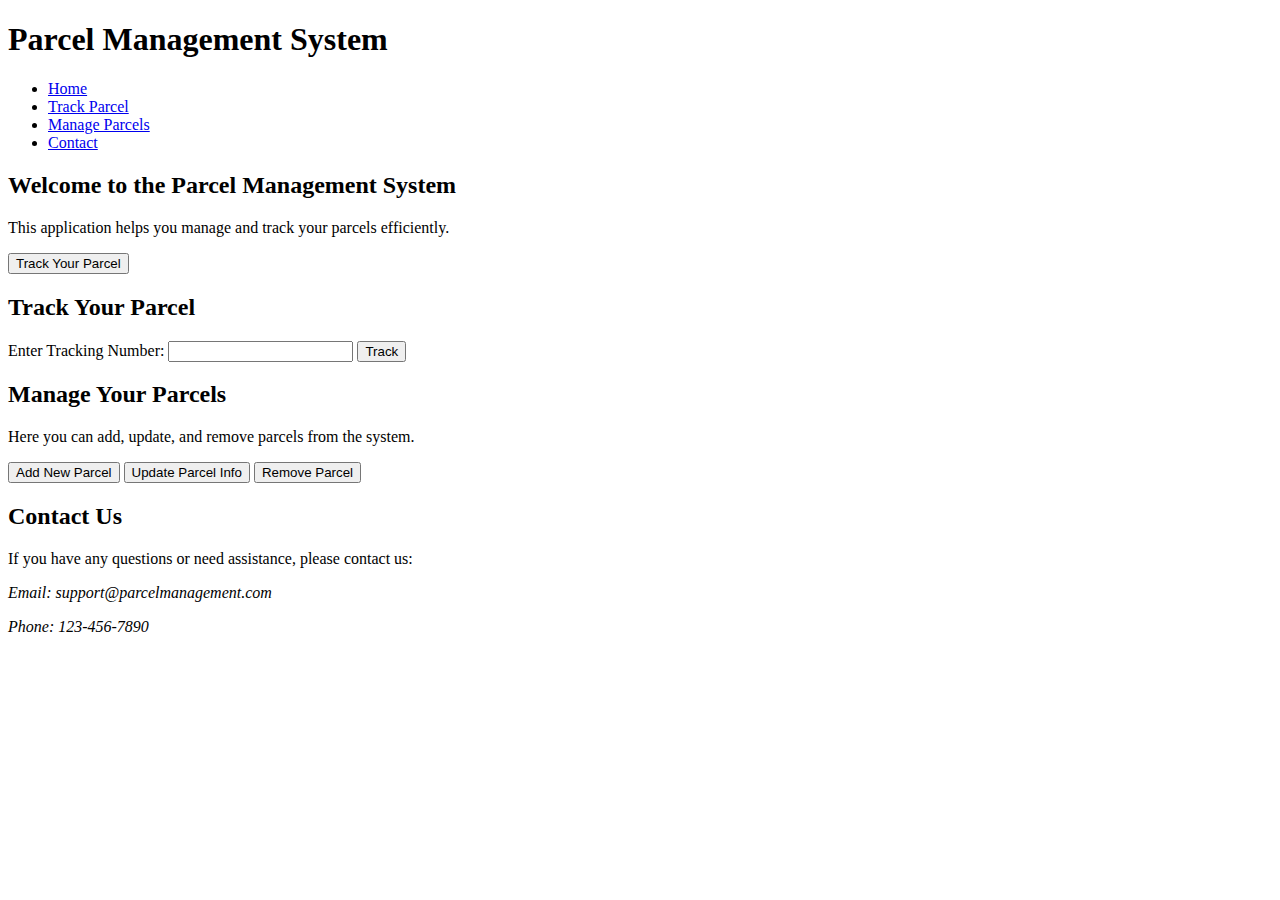
==== index.html @ 3f21d7e8 "root derectories clear" ====
<!DOCTYPE html>
<html lang="en">
<head>
    <meta charset="UTF-8">
    <meta name="viewport" content="width=device-width, initial-scale=1.0">
    <title>Parcel Management System</title>
    <link rel="stylesheet" href="css/home.css">

</head>
<body>
    <header>
        <h1>Parcel Management System</h1>
        <nav>
            <ul>
                <li><a href="#home">Home</a></li>
                <li><a href="#track">Track Parcel</a></li>
                <li><a href="#manage">Manage Parcels</a></li>
                <li><a href="#contact">Contact</a></li>
            </ul>
        </nav>
    </header>

    <section id="home">
        <h2>Welcome to the Parcel Management System</h2>
        <p>This application helps you manage and track your parcels efficiently.</p>
        <button onclick="location.href='#track'">Track Your Parcel</button>
    </section>

    <section id="track">
        <h2>Track Your Parcel</h2>
        <form action="#">
            <label for="trackingNumber">Enter Tracking Number:</label>
            <input type="text" id="trackingNumber" name="trackingNumber" required>
            <button type="submit">Track</button>
        </form>
    </section>

    <section id="manage">
        <h2>Manage Your Parcels</h2>
        <p>Here you can add, update, and remove parcels from the system.</p>
        <button onclick="location.href='#'">Add New Parcel</button>
        <button onclick="location.href='#'">Update Parcel Info</button>
        <button onclick="location.href='#'">Remove Parcel</button>
    </section>

    <section id="contact">
        <h2>Contact Us</h2>
        <p>If you have any questions or need assistance, please contact us:</p>
        <address>
            <p>Email: support@parcelmanagement.com</p>
            <p>Phone: 123-456-7890</p>
        </address>
    </section>

    <!-- <footer>
        <p>&copy; 2024 Parcel Management System. All rights reserved.</p>
    </footer> -->
</body>
</html>
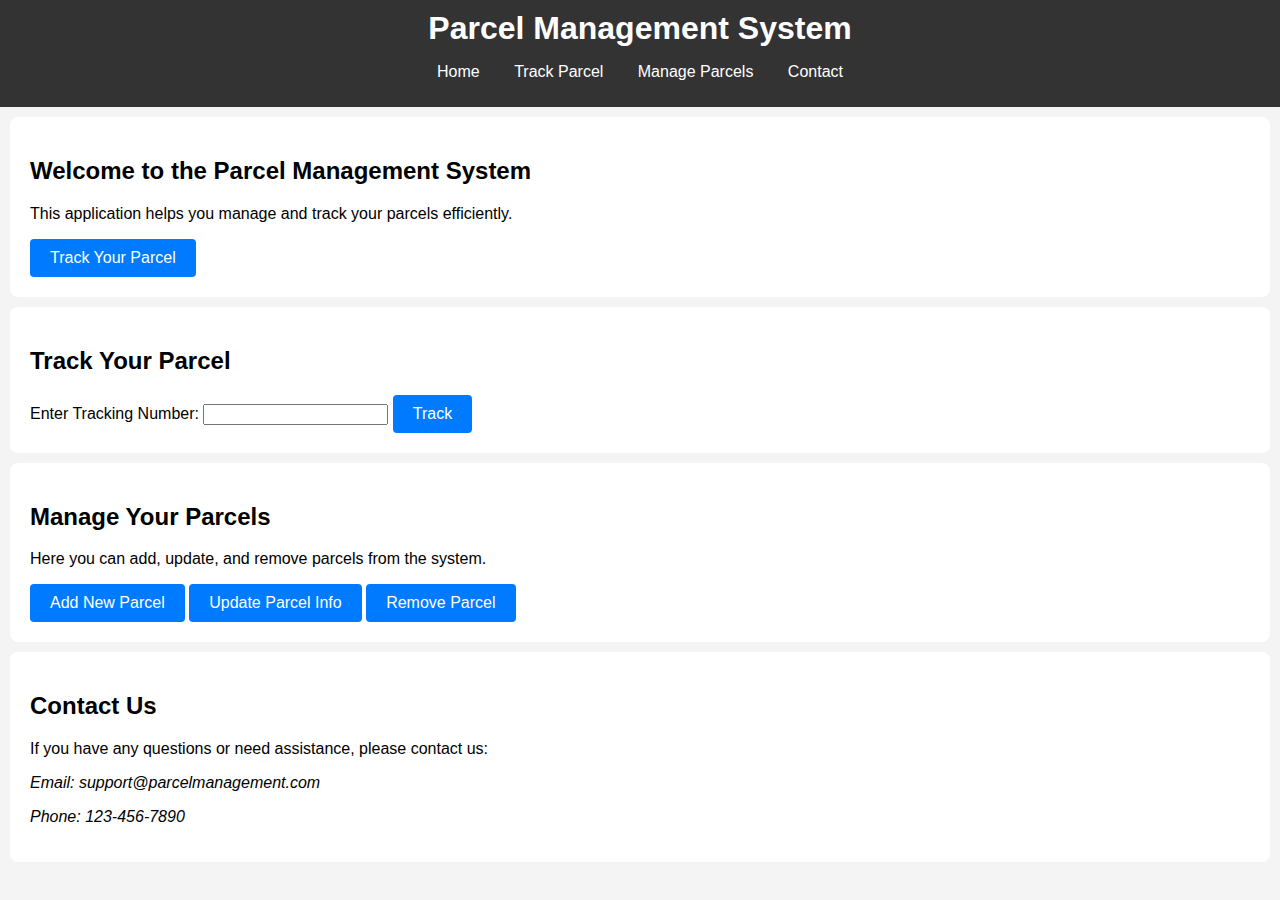
==== commit 854e032b: "Laast try" ====
--- a/index.html
+++ b/index.html
@@ -5,7 +5,6 @@
     <meta name="viewport" content="width=device-width, initial-scale=1.0">
     <title>Parcel Management System</title>
     <link rel="stylesheet" href="css/home.css">
-
 </head>
 <body>
     <header>
--- a/css/home.css
+++ b/css/home.css
@@ -0,0 +1,64 @@
+/* General Styles */
+body {
+    font-family: Arial, sans-serif;
+    background-color: #f4f4f4;
+    margin: 0;
+    padding: 0;
+}
+
+header {
+    background-color: #333;
+    color: #fff;
+    padding: 10px;
+    text-align: center;
+}
+
+header h1 {
+    margin: 0;
+}
+
+nav ul {
+    list-style-type: none;
+    padding: 0;
+}
+
+nav ul li {
+    display: inline;
+    margin: 0 15px;
+}
+
+nav ul li a {
+    color: #fff;
+    text-decoration: none;
+}
+
+section {
+    padding: 20px;
+    margin: 10px;
+    background-color: #fff;
+    border-radius: 8px;
+}
+
+button {
+    background-color: #007bff;
+    color: #fff;
+    border: none;
+    padding: 10px 20px;
+    border-radius: 4px;
+    cursor: pointer;
+    font-size: 16px;
+}
+
+button:hover {
+    background-color: #0056b3;
+}
+
+footer {
+    background-color: #333;
+    color: #fff;
+    text-align: center;
+    padding: 10px;
+    position: absolute;
+    width: 100%;
+    bottom: 0;
+}
